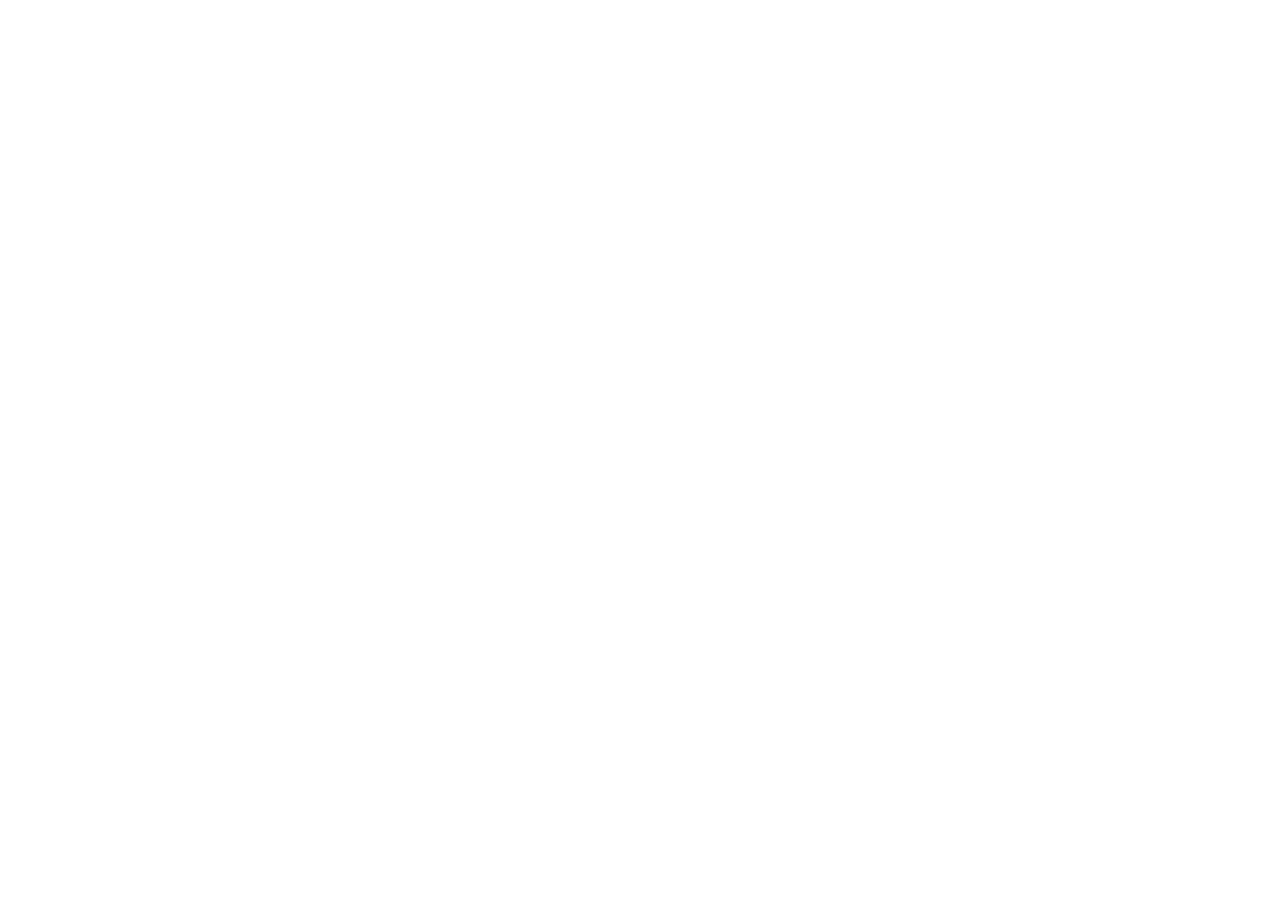
==== techweb/index.html @ 26c78478 "techweb" ====
<!DOCTYPE html>
<html lang="en">
<head>
    <meta charset="UTF-8">
    <meta name="viewport" content="width=device-width, initial-scale=1.0">
    <title>Document</title>
    <link rel="stylesheet" href="https://stackpath.bootstrapcdn.com/bootstrap/4.4.1/css/bootstrap.min.css" integrity="sha384-Vkoo8x4CGsO3+Hhxv8T/Q5PaXtkKtu6ug5TOeNV6gBiFeWPGFN9MuhOf23Q9Ifjh" crossorigin="anonymous">
    <script src="https://code.jquery.com/jquery-3.4.1.slim.min.js" integrity="sha384-J6qa4849blE2+poT4WnyKhv5vZF5SrPo0iEjwBvKU7imGFAV0wwj1yYfoRSJoZ+n" crossorigin="anonymous"></script>
    <script src="https://cdn.jsdelivr.net/npm/popper.js@1.16.0/dist/umd/popper.min.js" integrity="sha384-Q6E9RHvbIyZFJoft+2mJbHaEWldlvI9IOYy5n3zV9zzTtmI3UksdQRVvoxMfooAo" crossorigin="anonymous"></script>
    <script src="https://stackpath.bootstrapcdn.com/bootstrap/4.4.1/js/bootstrap.min.js" integrity="sha384-wfSDF2E50Y2D1uUdj0O3uMBJnjuUD4Ih7YwaYd1iqfktj0Uod8GCExl3Og8ifwB6" crossorigin="anonymous"></script>
    <link href="https://fonts.googleapis.com/css?family=Raleway&display=swap" rel="stylesheet">
    <link rel="stylesheet" href="./bootstrap1.css">
</head>
<body>
    
</body>
</html>
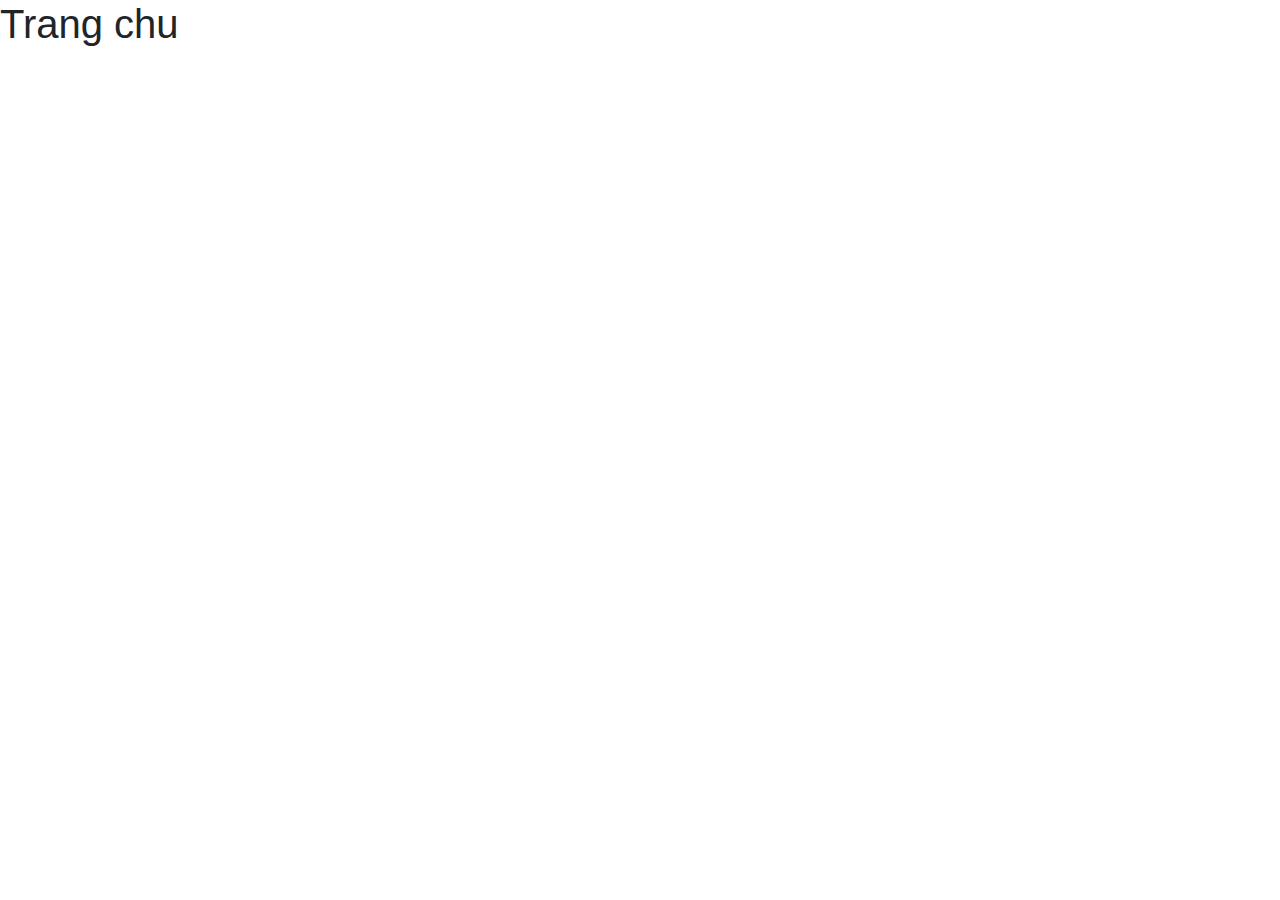
==== commit cf522c99: "add" ====
--- a/techweb/index.html
+++ b/techweb/index.html
@@ -12,6 +12,6 @@
     <link rel="stylesheet" href="./bootstrap1.css">
 </head>
 <body>
-    
+    <h1>Trang chu</h1>
 </body>
 </html>